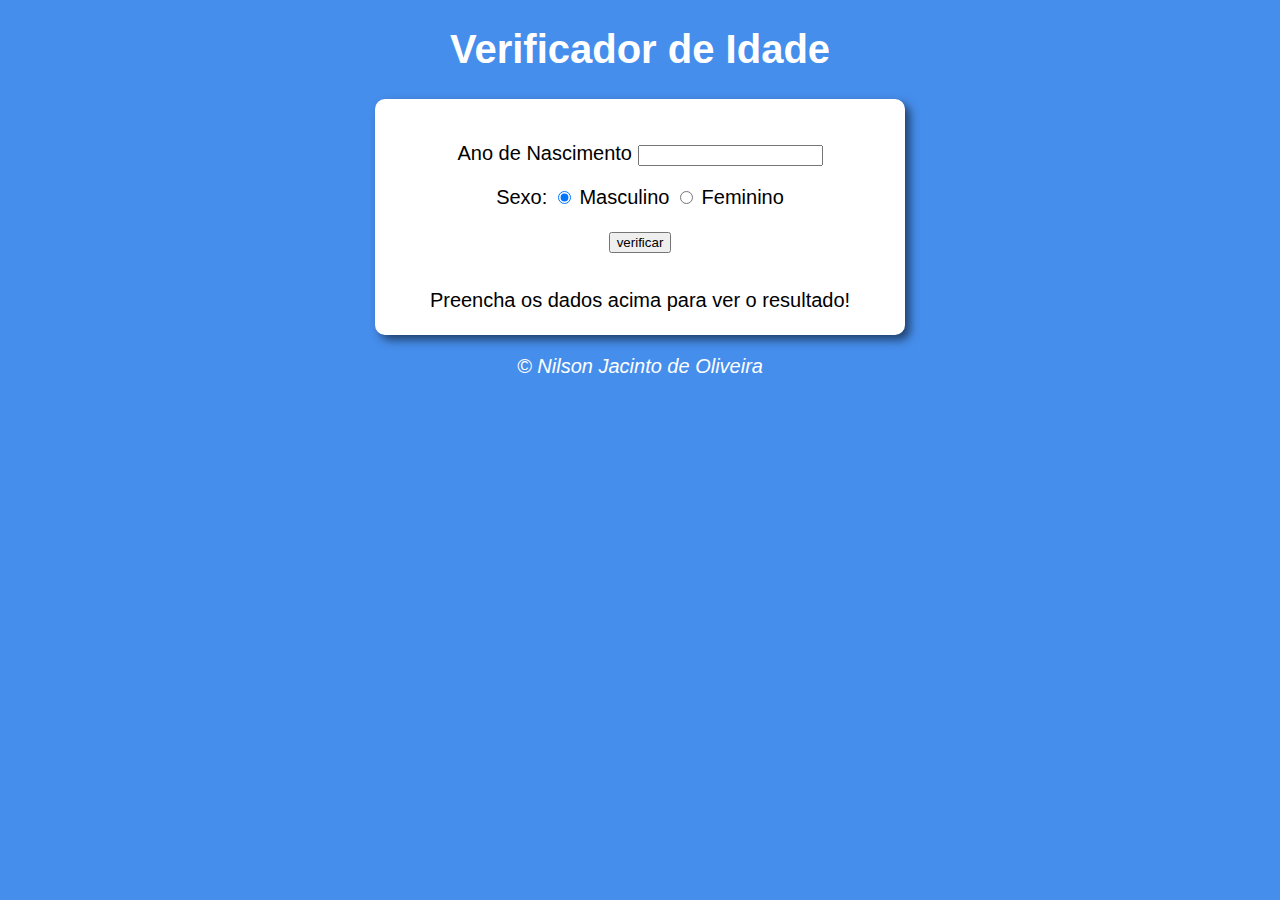
==== index.html @ 1fe34b11 "add css e js" ====
<!DOCTYPE html>
<html lang="en">

<head>
    <meta charset="UTF-8">
    <meta http-equiv="X-UA-Compatible" content="IE=edge">
    <meta name="viewport" content="width=device-width, initial-scale=1.0">
    <title>Verificador de Idade</title>
    <link rel="stylesheet" href="estilo.css">
</head>

<body>
    <header>
        <h1>Verificador de Idade</h1>
    </header>

    <section>
        <div>
            <p>Ano de Nascimento
                <input type="number" name="txtano" id="txtano" min="0">
            </p>
           
            <p>Sexo:
                <input type="radio" name="radsex" id="mas" checked>
                <label for="mas">Masculino</label>
                <input type="radio" name="radsex" id="fem">
                <label for="fem">Feminino</label>
            </p>
            <p>
                <input type="button" value="verificar" onclick="verificar()">
            </p>

        </div>

        <div id="res">
Preencha os dados acima para ver o resultado!
        </div>
    </section>

    <footer>
        <p>&copy; Nilson Jacinto de Oliveira</p>
        
    </footer>

    <script src="script.js"></script>
</body>

</html>
---- estilo.css ----
body{
    background-color: rgb(70, 142, 236);
    font: normal 15pt arial;
    }
    
    header{
    color: white;
    text-align: center;
    }
    
    section{
        background-color:white;
        border-radius: 10px;
        padding: 15px;
        width: 500px;
        margin: auto;
        box-shadow: 5px 5px 10px rgba(0, 0, 0, 0.545);
    
    }
    
    div {
        text-align: center;
        padding: 8px;
    }
    
    footer{
        color: white;
    text-align: center;
    font-style: italic;
    }
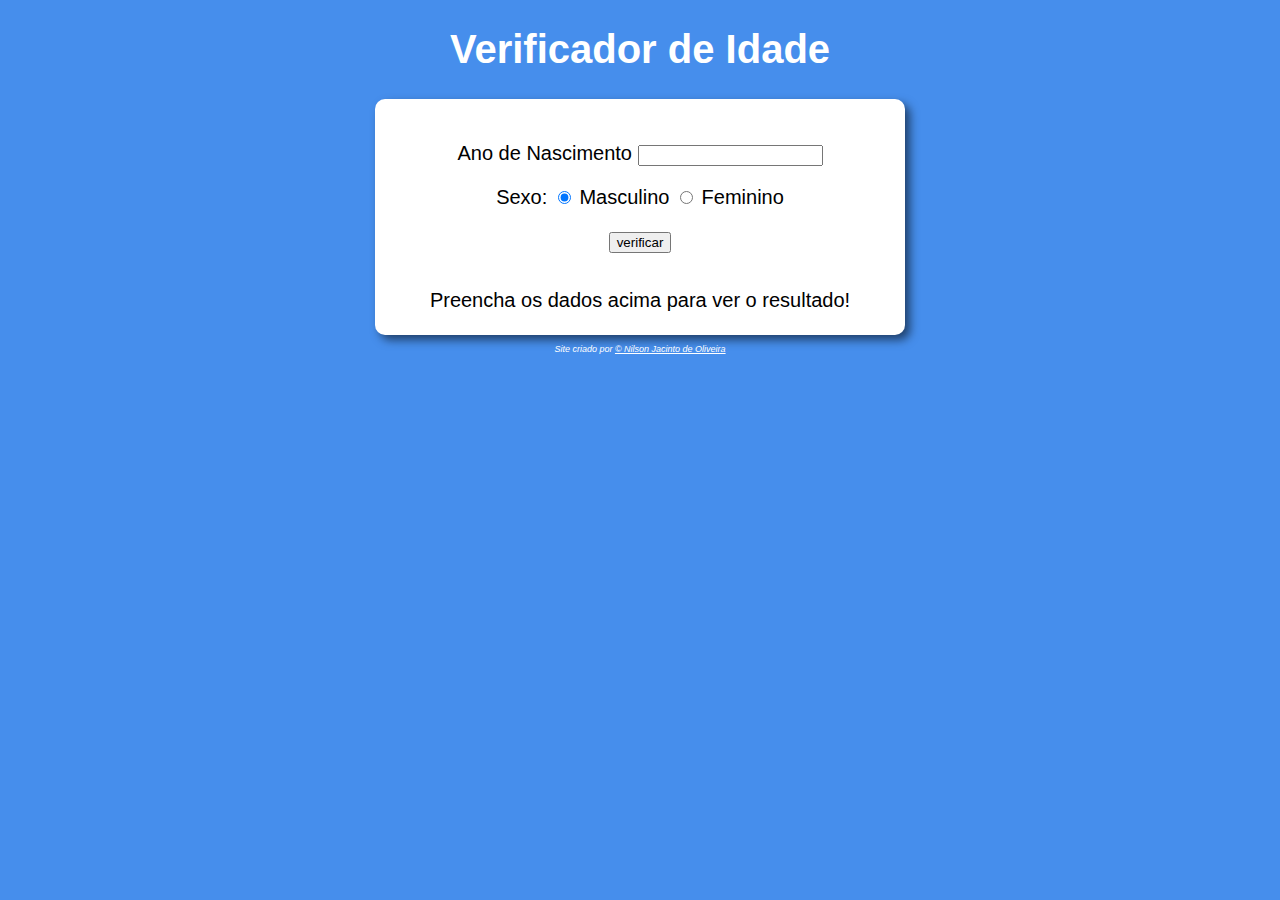
==== commit 88af54b9: "retifiquei footer" ====
--- a/index.html
+++ b/index.html
@@ -38,8 +38,8 @@
     </section>
 
     <footer>
-        <p>&copy; Nilson Jacinto de Oliveira</p>
-        
+        <p>Site criado por <a href="https://github.com/nilsonjacinto/" target="_blank" class="white"> &copy Nilson
+                Jacinto de Oliveira</a></p>
     </footer>
 
     <script src="script.js"></script>
--- a/estilo.css
+++ b/estilo.css
@@ -23,8 +23,14 @@
         padding: 8px;
     }
     
-    footer{
+    footer {
         color: white;
-    text-align: center;
-    font-style: italic;
+        text-align: center;
+        font-style: italic;
+        font-size: 9px;
+    }
+    
+    .white{
+        color: white;
+        font-size: 9px;
     }